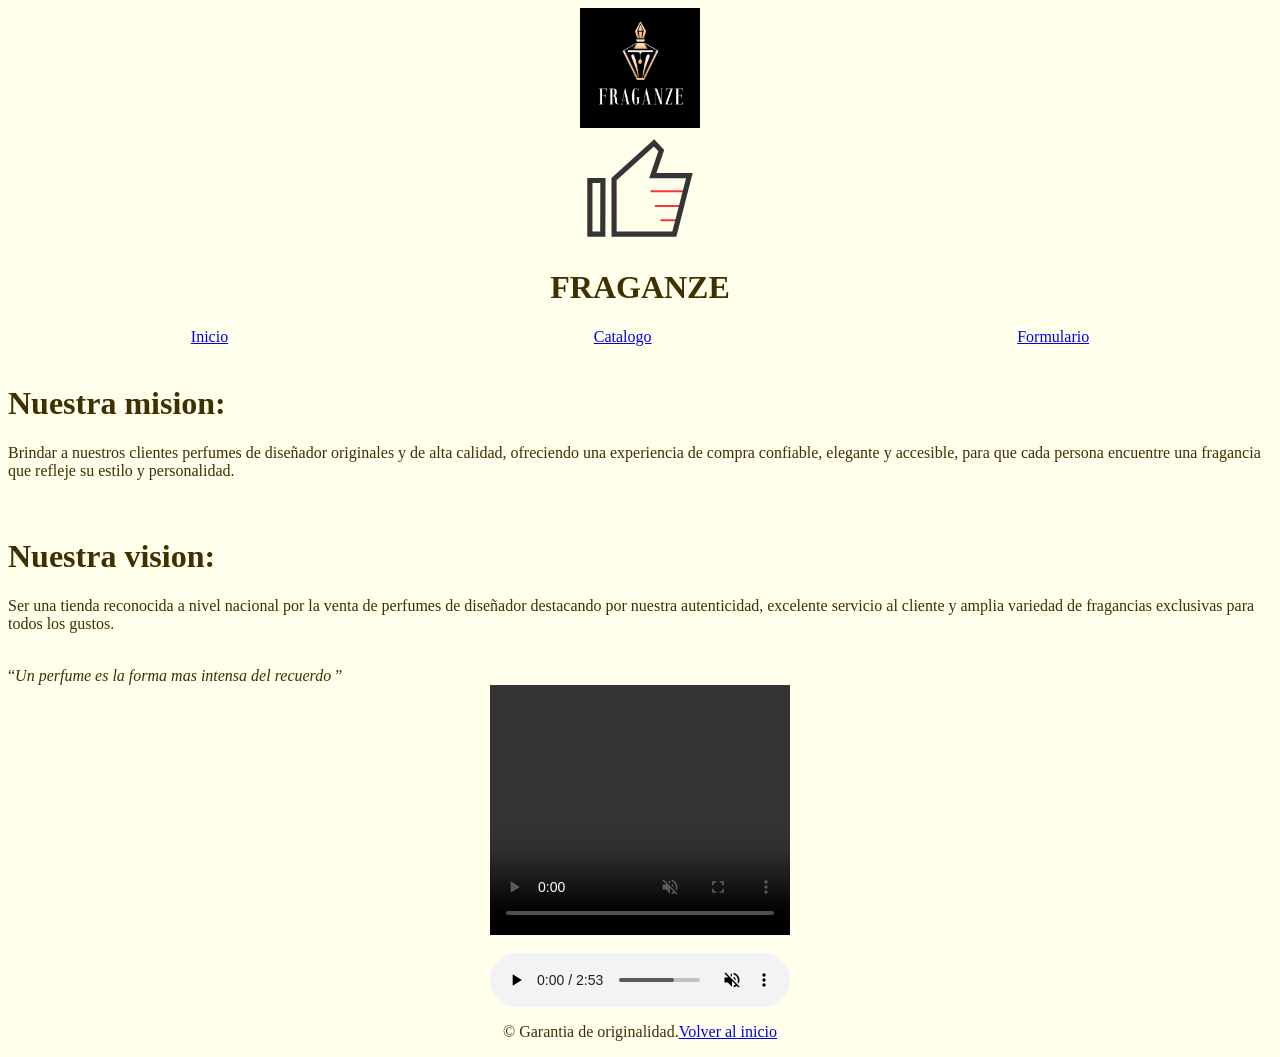
==== index.html @ 222ce7e4 "Sitio web de FRAGANZE version 1.0" ====
<!DOCTYPE html>
<html lang="en">
<head>
    <!-- head de la pagina, lugar donde se coloca el icono de la pagina, el nombre, autor etc -->
    <meta charset="UTF-8">
    <meta name="viewport" content="width=device-width, initial-scale=1.0">
    <meta name="author" content="Gadiel">
    <link rel="icon" href="Imagenes/Imagenes/Logo.jpeg">
    <title>FRAGANZE</title>


<!-- la etiqueta style es para dar formato/orden y color a las diferentes zonas de la pagina -->
<style>

    nav {

        display: flex; justify-content:space-around

    }

body {

    background-color: rgb(255, 255, 236);
    color: rgb(63, 48, 0);

}

</style>

</head>
<body>

<!-- la parte del header es el encabezado de la pagina, esta zona contiene las etiquetas de navegacion, los logos y el nombre de la pagina, y esta presente en todas las demas paginas al igual que el head y el style -->

    <header id="inicio">
        <img src="Imagenes/Imagenes/Logo.jpeg" alt="logo" style="display: block; margin: auto; width: 120px; height: 120px;">
        <img src="Imagenes/Imagenes/Icono.svg" alt="logo" style="display: block; margin: auto; width: 120px; height: 120px;">
        <h1 style="display: flex; justify-content: center;">FRAGANZE</h1>
        <nav>
            <a href="file:///C:/Users/Desarrollo/Desktop/Recursos_Proyecto_Fraganze/Sitio%20web%20Fraganze/index.html">Inicio</a>
            <a href="file:///C:/Users/Desarrollo/Desktop/Recursos_Proyecto_Fraganze/Sitio%20web%20Fraganze/Catalogo.html">Catalogo</a>
            <a href="file:///C:/Users/Desarrollo/Desktop/Recursos_Proyecto_Fraganze/Sitio%20web%20Fraganze/Formulario.html">Formulario</a>
        </nav>
    </header>

    <!-- la parte del main es toda la zona central de la pagina, en esta pagina principal, el main contiene los videos, audios, misiones y visiones de la empresa -->

    <main><br>

        <!-- informacion de la empresa -->

        <h1>Nuestra mision:</h1>
        <p>Brindar a nuestros clientes perfumes de diseñador originales y de alta calidad, ofreciendo una experiencia de compra confiable, elegante y accesible, para que cada persona encuentre una fragancia que refleje su estilo y personalidad.</p>
        <h1><br>Nuestra vision:</h1>
        <p>Ser una tienda reconocida a nivel nacional por la venta de perfumes de diseñador destacando por nuestra autenticidad, excelente servicio al cliente y amplia variedad de fragancias exclusivas para todos los gustos. </p>
        <br><q><em>Un perfume es la forma mas intensa del recuerdo </em></q>

        <!-- zona multimedia -->

        <br><video src="Video/Video/Cristiano Ronaldo Discover, the NEW fragrance by Ronaldo.mp4" controls muted autoplay loop style="display: block; margin: auto; width: 300px; height: 250px;">
            <source src="Video/Video/Video de Respaldo.mp4" type="video.mp4">
        </video><br>
        <audio src="Audio/Audio/Chill Guy Theme (Gia Margaret - Hinoki Wood) _ CHILL PIANO VERSION.mp3" controls muted loop style="display: block; margin: auto">
            <source src="Audio/Audio/Cancion de respaldo.mp3" type="audio.mp3">
        </audio>
    </main>

<!-- la zona del footer es el pie de la pagina, en esta parte al igual que en el header, esta presente en todas las paginas de la misma manera y contiene una etiqueta de originalidad y el simbolo de copyright -->
    
<footer>
        <p style="display: flex; justify-content: center;">&copy; Garantia de originalidad. <a href="#inicio">Volver al inicio</a></p>
    </footer>
    
</body>
</html>
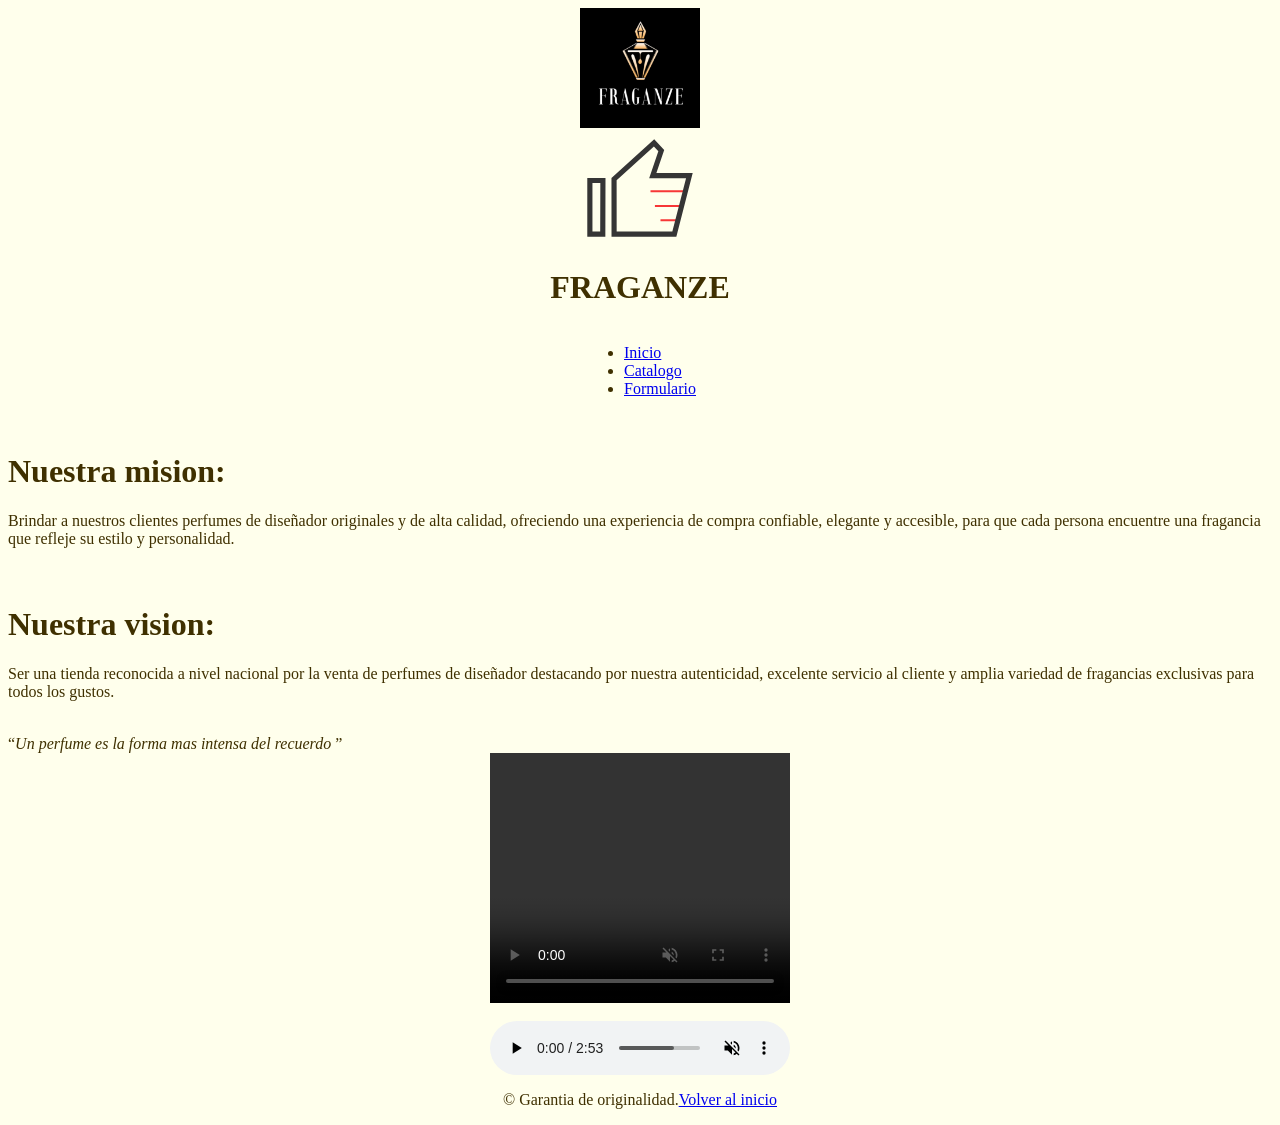
==== commit 78f1a342: "Pagina web Fraganze actualizacion 1.1" ====
--- a/index.html
+++ b/index.html
@@ -37,9 +37,11 @@
         <img src="Imagenes/Imagenes/Icono.svg" alt="logo" style="display: block; margin: auto; width: 120px; height: 120px;">
         <h1 style="display: flex; justify-content: center;">FRAGANZE</h1>
         <nav>
-            <a href="file:///C:/Users/Desarrollo/Desktop/Recursos_Proyecto_Fraganze/Sitio%20web%20Fraganze/index.html">Inicio</a>
-            <a href="file:///C:/Users/Desarrollo/Desktop/Recursos_Proyecto_Fraganze/Sitio%20web%20Fraganze/Catalogo.html">Catalogo</a>
-            <a href="file:///C:/Users/Desarrollo/Desktop/Recursos_Proyecto_Fraganze/Sitio%20web%20Fraganze/Formulario.html">Formulario</a>
+            <ul>
+            <li><a href="index.html">Inicio</a></li>
+           <li><a href="Catalogo.html">Catalogo</a></li>
+           <li><a href="Formulario.html">Formulario</a></li>
+            </ul>
         </nav>
     </header>
 
@@ -58,10 +60,10 @@
         <!-- zona multimedia -->
 
         <br><video src="Video/Video/Cristiano Ronaldo Discover, the NEW fragrance by Ronaldo.mp4" controls muted autoplay loop style="display: block; margin: auto; width: 300px; height: 250px;">
-            <source src="Video/Video/Video de Respaldo.mp4" type="video.mp4">
+            <source src="Video/Video/Video de Respaldo.mp4" type="video/mp4">
         </video><br>
         <audio src="Audio/Audio/Chill Guy Theme (Gia Margaret - Hinoki Wood) _ CHILL PIANO VERSION.mp3" controls muted loop style="display: block; margin: auto">
-            <source src="Audio/Audio/Cancion de respaldo.mp3" type="audio.mp3">
+            <source src="Audio/Audio/Cancion de respaldo.mp3" type="audio/mp3">
         </audio>
     </main>
 
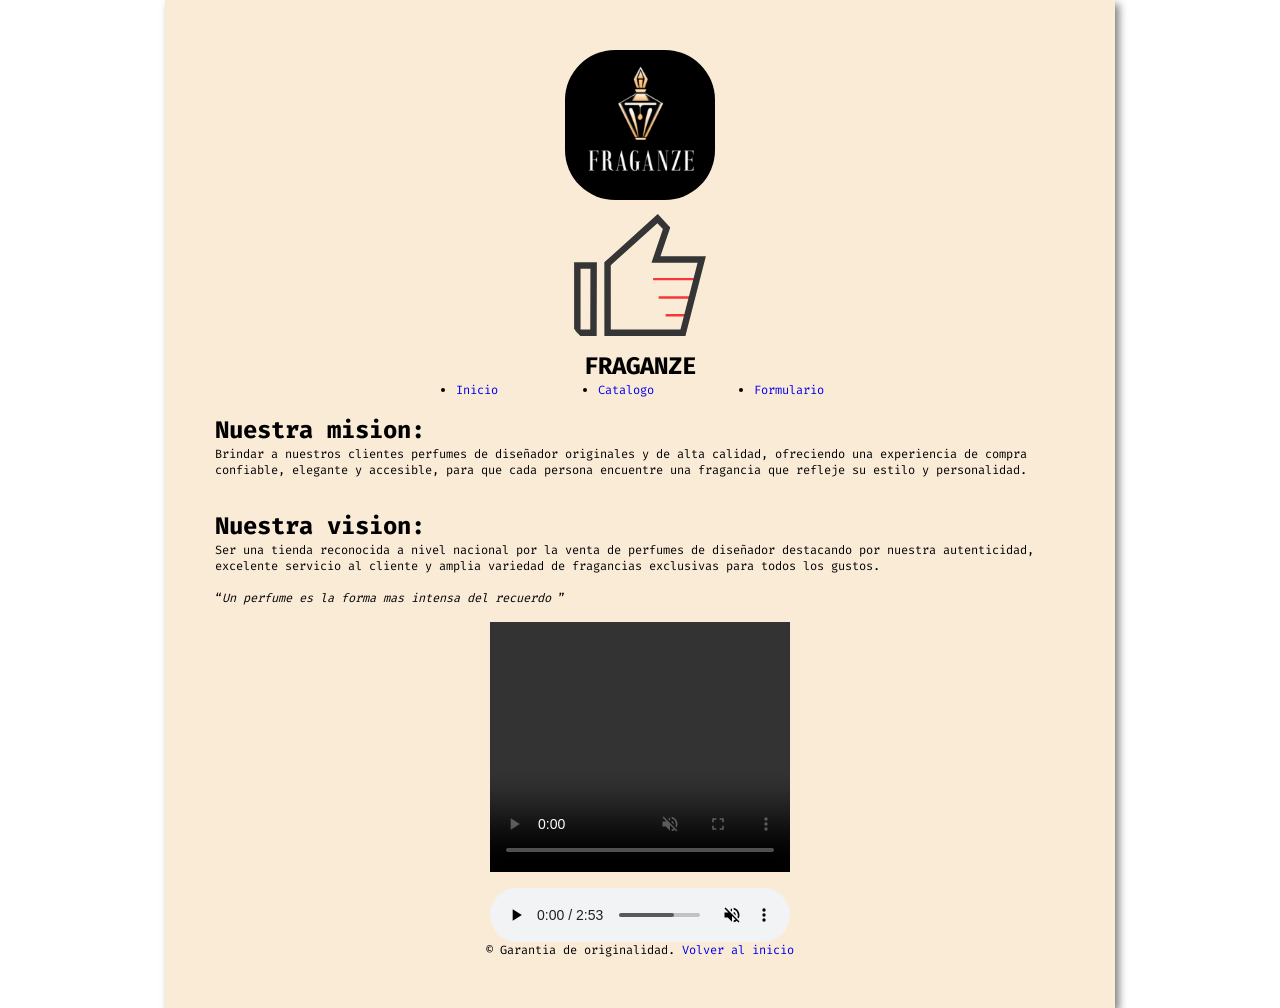
==== commit da407a6d: "Sitio web fraganze V2.0" ====
--- a/index.html
+++ b/index.html
@@ -6,36 +6,21 @@
     <meta name="viewport" content="width=device-width, initial-scale=1.0">
     <meta name="author" content="Gadiel">
     <link rel="icon" href="Imagenes/Imagenes/Logo.jpeg">
+    <link rel="stylesheet" href="assets/css/styles.css">
+    <link rel="stylesheet" href="assets/css/reset.css">
     <title>FRAGANZE</title>
-
-
-<!-- la etiqueta style es para dar formato/orden y color a las diferentes zonas de la pagina -->
-<style>
-
-    nav {
-
-        display: flex; justify-content:space-around
-
-    }
-
-body {
-
-    background-color: rgb(255, 255, 236);
-    color: rgb(63, 48, 0);
-
-}
-
-</style>
 
 </head>
 <body>
 
+    <div class="principal">
+
 <!-- la parte del header es el encabezado de la pagina, esta zona contiene las etiquetas de navegacion, los logos y el nombre de la pagina, y esta presente en todas las demas paginas al igual que el head y el style -->
 
     <header id="inicio">
-        <img src="Imagenes/Imagenes/Logo.jpeg" alt="logo" style="display: block; margin: auto; width: 120px; height: 120px;">
-        <img src="Imagenes/Imagenes/Icono.svg" alt="logo" style="display: block; margin: auto; width: 120px; height: 120px;">
-        <h1 style="display: flex; justify-content: center;">FRAGANZE</h1>
+        <img src="assets/Imagenes/Logo.jpeg" alt="logo" class="logo">
+        <img src="assets/Imagenes/Icono.svg" alt="logo" class="svg">
+        <h1>FRAGANZE</h1>
         <nav>
             <ul>
             <li><a href="index.html">Inicio</a></li>
@@ -59,19 +44,26 @@
 
         <!-- zona multimedia -->
 
-        <br><video src="Video/Video/Cristiano Ronaldo Discover, the NEW fragrance by Ronaldo.mp4" controls muted autoplay loop style="display: block; margin: auto; width: 300px; height: 250px;">
-            <source src="Video/Video/Video de Respaldo.mp4" type="video/mp4">
+        <div class="multimedia">
+
+        <br><video src="assets/Video/Cristiano Ronaldo Discover, the NEW fragrance by Ronaldo.mp4" controls muted autoplay loop>
+            <source src="assets/Video/Video de Respaldo.mp4" type="video/mp4">
         </video><br>
-        <audio src="Audio/Audio/Chill Guy Theme (Gia Margaret - Hinoki Wood) _ CHILL PIANO VERSION.mp3" controls muted loop style="display: block; margin: auto">
-            <source src="Audio/Audio/Cancion de respaldo.mp3" type="audio/mp3">
+        <audio src="assets/Audio/Chill Guy Theme (Gia Margaret - Hinoki Wood) _ CHILL PIANO VERSION.mp3" controls muted loop>
+            <source src="assets/Audio/Cancion de respaldo.mp3" type="audio/mp3">
         </audio>
+
+        </div>
+
     </main>
 
 <!-- la zona del footer es el pie de la pagina, en esta parte al igual que en el header, esta presente en todas las paginas de la misma manera y contiene una etiqueta de originalidad y el simbolo de copyright -->
     
 <footer>
-        <p style="display: flex; justify-content: center;">&copy; Garantia de originalidad. <a href="#inicio">Volver al inicio</a></p>
+        <p>&copy; Garantia de originalidad. <a href="#inicio">Volver al inicio</a></p>
     </footer>
+
+    </div>
     
 </body>
 </html>
--- a/assets/css/styles.css
+++ b/assets/css/styles.css
@@ -0,0 +1,238 @@
+a {
+
+    text-decoration: none;
+
+}
+
+a:hover {
+
+    text-decoration: underline;
+    font-weight: bold;
+    color: darkturquoise;
+
+}
+
+ul {
+
+        display: flex;
+        align-items: center;
+        flex-direction: row;
+        gap: 100px;
+
+    }
+
+.principal {
+
+    max-width: 950px;
+    margin: auto;
+    background-color: antiquewhite;
+    padding: 50px;
+    box-shadow: 4px 4px 8px rgba(0,0,0,0.5);
+
+}
+
+.logo, .svg {
+
+    width: 150px;
+    height: 150px;
+    border-radius: 50px;
+
+}
+
+header {
+
+    display: flex;
+    flex-direction: column;
+    align-items: center;
+
+}
+
+video {
+
+    width: 300px;
+    height: 250px;
+
+}
+
+.multimedia {
+
+    display: flex;
+    align-items: center;
+    flex-direction: column;
+
+}
+
+footer {
+
+    display: flex;
+    justify-content: center;
+
+}
+
+.rotateright {
+
+    float: left;
+    transform: rotate(0.5deg);
+    max-width: 142px;
+
+}
+
+.rotateleft {
+
+    float: left;
+    transform: rotate(0.5deg);
+    max-width: 142px;
+
+}
+
+.rotateright img {
+
+    width: 100px;
+    height: 150px;
+    background-color: bisque;
+    border: 1px solid maroon;
+    padding: 20px;
+
+}
+
+.rotateleft img {
+
+    width: 100px;
+    height: 150px;
+    background-color: bisque;
+    border: 1px solid maroon;
+    padding: 20px;
+
+}
+
+.imagenes {
+
+    display: flex;
+  justify-content: center;
+
+}
+
+.imagenes div:hover {
+
+    transition: 0.3s;
+    transform: scale(1.1);
+    filter: contrast(150%);
+    font-weight: bold;
+    color: maroon;
+
+}
+
+.imagenes div:hover img {
+
+    animation: animacion 0.3s forwards;
+
+}
+
+@keyframes animacion {
+
+    from {background-color: bisque;}
+    to {background-color: rgb(145, 125, 83)}
+
+}
+
+.tabla {
+
+    display: flex;
+    justify-content: center;
+
+}
+
+table {
+
+    border: 1px solid maroon;
+    border-collapse: collapse;
+    width: 75%;
+    background-color: bisque;
+    color: maroon;
+    overflow-x: auto;
+    text-align: center;
+    box-shadow: 4px 4px 8px rgba(0,0,0,0.5);
+
+}
+
+td, th {
+
+    border: 1px solid maroon;
+
+}
+
+th {
+
+    background-color: maroon;
+    color: bisque;
+
+}
+
+table:last-child {
+
+    border-bottom: 3px solid maroon;
+
+}
+
+tr:nth-last-child(even) {
+
+    background-color: rgba(128, 0, 0, 0.301);
+    color: bisque;
+
+}
+
+tr:hover {
+
+    background-color: rgba(165, 42, 42, 0.932);
+    color: bisque;
+
+}
+
+@font-face {
+
+    src: url("../fuentes/Fira_Code/FiraCode-VariableFont_wght.ttf");
+    font-family: "mifuente";
+
+}
+body {
+
+    font-family: "mifuente";
+    font-size: 12px;
+
+}
+
+form {
+
+    background-image: url("../Imagenes/fondo.webp");
+    background-repeat: no-repeat;
+    background-size: cover;
+    background-attachment: scroll;
+    color: white;
+    padding: 30px;
+    filter: sepia(30%) grayscale(10%) brightness(85%);
+
+}
+
+input:focus, textarea:focus {
+
+box-shadow: 4px 4px 8px rgba(255, 255, 255, 1);
+
+}
+
+button {
+
+background-color: bisque;
+color: maroon;
+padding: 10px;
+border: 1px solid maroon;
+
+}
+
+input, textarea {
+
+background-color: bisque;
+color: maroon;
+padding: 10px;
+border: 1px solid maroon;
+
+}
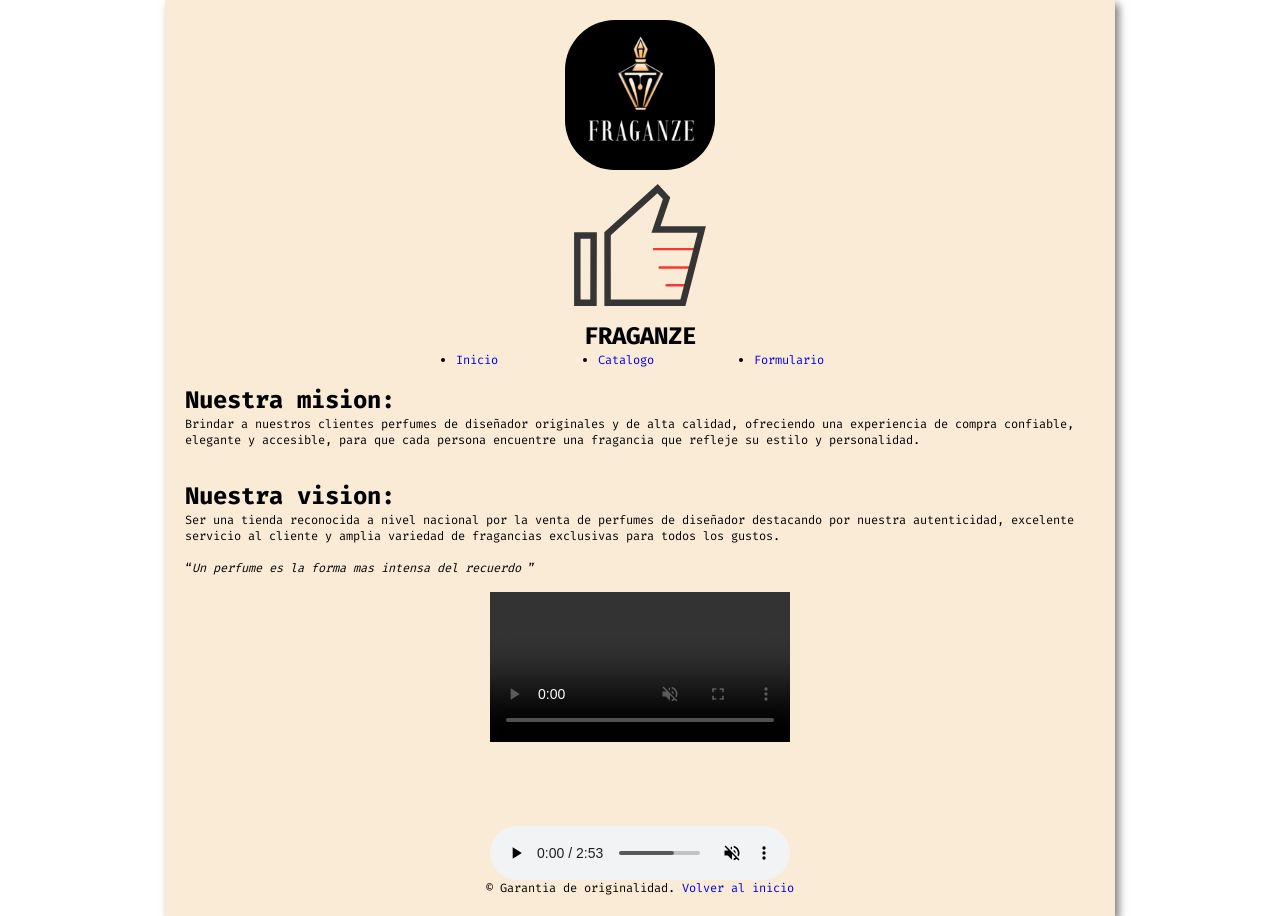
==== commit 35d4d884: "Sitio web FRAGANZE V3.0" ====
--- a/index.html
+++ b/index.html
@@ -5,7 +5,7 @@
     <meta charset="UTF-8">
     <meta name="viewport" content="width=device-width, initial-scale=1.0">
     <meta name="author" content="Gadiel">
-    <link rel="icon" href="Imagenes/Imagenes/Logo.jpeg">
+    <link rel="icon" href="assets/Imagenes/Logo.jpeg">
     <link rel="stylesheet" href="assets/css/styles.css">
     <link rel="stylesheet" href="assets/css/reset.css">
     <title>FRAGANZE</title>
@@ -18,8 +18,19 @@
 <!-- la parte del header es el encabezado de la pagina, esta zona contiene las etiquetas de navegacion, los logos y el nombre de la pagina, y esta presente en todas las demas paginas al igual que el head y el style -->
 
     <header id="inicio">
-        <img src="assets/Imagenes/Logo.jpeg" alt="logo" class="logo">
-        <img src="assets/Imagenes/Icono.svg" alt="logo" class="svg">
+        <div class="logo">
+
+            <img src="assets/Imagenes/Logo.jpeg" alt="logo" class="logo">
+
+        </div>
+
+        <div class="logo">
+
+            <img src="assets/Imagenes/Icono.svg" alt="logo" class="svg">
+
+        </div>
+        
+        
         <h1>FRAGANZE</h1>
         <nav>
             <ul>
@@ -46,9 +57,15 @@
 
         <div class="multimedia">
 
-        <br><video src="assets/Video/Cristiano Ronaldo Discover, the NEW fragrance by Ronaldo.mp4" controls muted autoplay loop>
+            <div class="video">
+
+                <br><video src="assets/Video/Cristiano Ronaldo Discover, the NEW fragrance by Ronaldo.mp4" controls muted autoplay loop>
             <source src="assets/Video/Video de Respaldo.mp4" type="video/mp4">
         </video><br>
+
+            </div>
+
+        
         <audio src="assets/Audio/Chill Guy Theme (Gia Margaret - Hinoki Wood) _ CHILL PIANO VERSION.mp3" controls muted loop>
             <source src="assets/Audio/Cancion de respaldo.mp3" type="audio/mp3">
         </audio>
--- a/assets/css/styles.css
+++ b/assets/css/styles.css
@@ -1,8 +1,13 @@
+
+/* quitar el subrayado de los enlaces */
+
 a {
 
     text-decoration: none;
 
 }
+
+/* cambiar el color de las letras, poner en negrita y poner el subrayado al pasar el cursor por encima */
 
 a:hover {
 
@@ -11,6 +16,8 @@
     color: darkturquoise;
 
 }
+
+/* alinear la lista de navegacion al centro de la pagina y ponerlos uno al lado de otro */
 
 ul {
 
@@ -21,23 +28,25 @@
 
     }
 
+/* poner un color de fondo y una sombra al contenedor principal */
+
 .principal {
 
-    max-width: 950px;
-    margin: auto;
     background-color: antiquewhite;
-    padding: 50px;
     box-shadow: 4px 4px 8px rgba(0,0,0,0.5);
 
 }
 
+/* tamaño y redondeado de los logos de la pagina */
+
 .logo, .svg {
 
-    width: 150px;
-    height: 150px;
-    border-radius: 50px;
-
-}
+    width: 100%;
+    height: auto;
+
+}
+
+/* alinear la parte de los logos, el nombre y la navegacion en el medio de la pagina */
 
 header {
 
@@ -47,13 +56,17 @@
 
 }
 
-video {
+/* tamaño de el video */
+
+.video {
 
     width: 300px;
     height: 250px;
 
 }
 
+/* alinear el video y el audio al centro de la pagina */
+
 .multimedia {
 
     display: flex;
@@ -62,12 +75,16 @@
 
 }
 
+/* alinear el footer al centro de la pagina */
+
 footer {
 
     display: flex;
     justify-content: center;
 
 }
+
+/* contenedores de las imagenes de los productos con rotacion */
 
 .rotateright {
 
@@ -84,6 +101,8 @@
     max-width: 142px;
 
 }
+
+/* tamaño de las imagenes dentro de los contenedores */
 
 .rotateright img {
 
@@ -105,12 +124,16 @@
 
 }
 
+/* alinear las imagenes al centro de la pagina */
+
 .imagenes {
 
     display: flex;
   justify-content: center;
 
 }
+
+/* cambiar el color y estilo de las letras, subir el tamaño y cambiar el cursor al pasar por arriba de las imagenes */
 
 .imagenes div:hover {
 
@@ -119,14 +142,19 @@
     filter: contrast(150%);
     font-weight: bold;
     color: maroon;
-
-}
+    cursor: pointer;
+
+}
+
+/* cambiar el color al fondo de las imagenes al pasar por arriba de su contenedor con una animacion */
 
 .imagenes div:hover img {
 
     animation: animacion 0.3s forwards;
 
 }
+
+/* animacion para cambiar el color */
 
 @keyframes animacion {
 
@@ -135,12 +163,16 @@
 
 }
 
+/* alinear la tabla al centro de la pagina */
+
 .tabla {
 
     display: flex;
     justify-content: center;
 
 }
+
+/* dar estilo a la tabla */
 
 table {
 
@@ -155,6 +187,8 @@
 
 }
 
+/* poner estilos dentro de la tabla */
+
 td, th {
 
     border: 1px solid maroon;
@@ -181,6 +215,8 @@
 
 }
 
+/* cambiar el color de la letras y del fondo al pasar por arriba de ellas */
+
 tr:hover {
 
     background-color: rgba(165, 42, 42, 0.932);
@@ -188,18 +224,25 @@
 
 }
 
+/* fuente personalizada */
+
 @font-face {
 
     src: url("../fuentes/Fira_Code/FiraCode-VariableFont_wght.ttf");
     font-family: "mifuente";
 
 }
+
+/* aplicar la fuente a toda la pagina */
+
 body {
 
     font-family: "mifuente";
     font-size: 12px;
 
 }
+
+/* imagen de fondo en el formulario con un filtro aplicado */
 
 form {
 
@@ -213,11 +256,15 @@
 
 }
 
+/* cambiar estilo a los cuadros de entrada cuando esten seleccionados */
+
 input:focus, textarea:focus {
 
 box-shadow: 4px 4px 8px rgba(255, 255, 255, 1);
 
 }
+
+/* dar estilo al boton de enviar formulario */
 
 button {
 
@@ -228,6 +275,8 @@
 
 }
 
+/* dar estilo al cuadro de comentarios */
+
 input, textarea {
 
 background-color: bisque;
@@ -235,4 +284,77 @@
 padding: 10px;
 border: 1px solid maroon;
 
+}
+
+/* hacer el contenedor principal responsive */
+
+.principal {
+
+    width: 100%;
+    height: auto;
+
+}
+
+/* hacer las imagenes y videos responsive */
+
+img, video {
+
+    max-width: 100%;
+    margin: auto;
+
+}
+
+/* cuando el tamaño minimo del dispositivo sea 768px el contenedor principal va a adquirir un padding, un tamaño maximo de ancho y se alineara al centro de la pagina */
+
+@media (min-width: 768px) {
+
+    .principal {
+
+        max-width: 950px;
+        margin: auto;
+        padding: 20px;
+
+    }
+
+}
+
+/* en celulares las imagenes se acomodaran en columnas y el espacio entre elementos de navegacion sera menor */
+
+@media (max-width: 480px) {
+
+    .imagenes {
+
+        display: flex;
+        flex-wrap: wrap;
+        gap: 20px;
+
+    }
+
+    ul {
+
+        gap: 20px;
+
+    }
+
+}
+
+/* para tablets las imagenes se acomodaran en columnas dependiendo del tamaño de la pantalla */
+
+@media (max-width: 768px) {
+
+    .imagenes {
+
+        display: flex;
+        flex-wrap: wrap;
+
+    }
+
+}
+
+.logo {
+
+    width: 150px;
+    height: 150px;
+    border-radius: 50px;
+
 }
